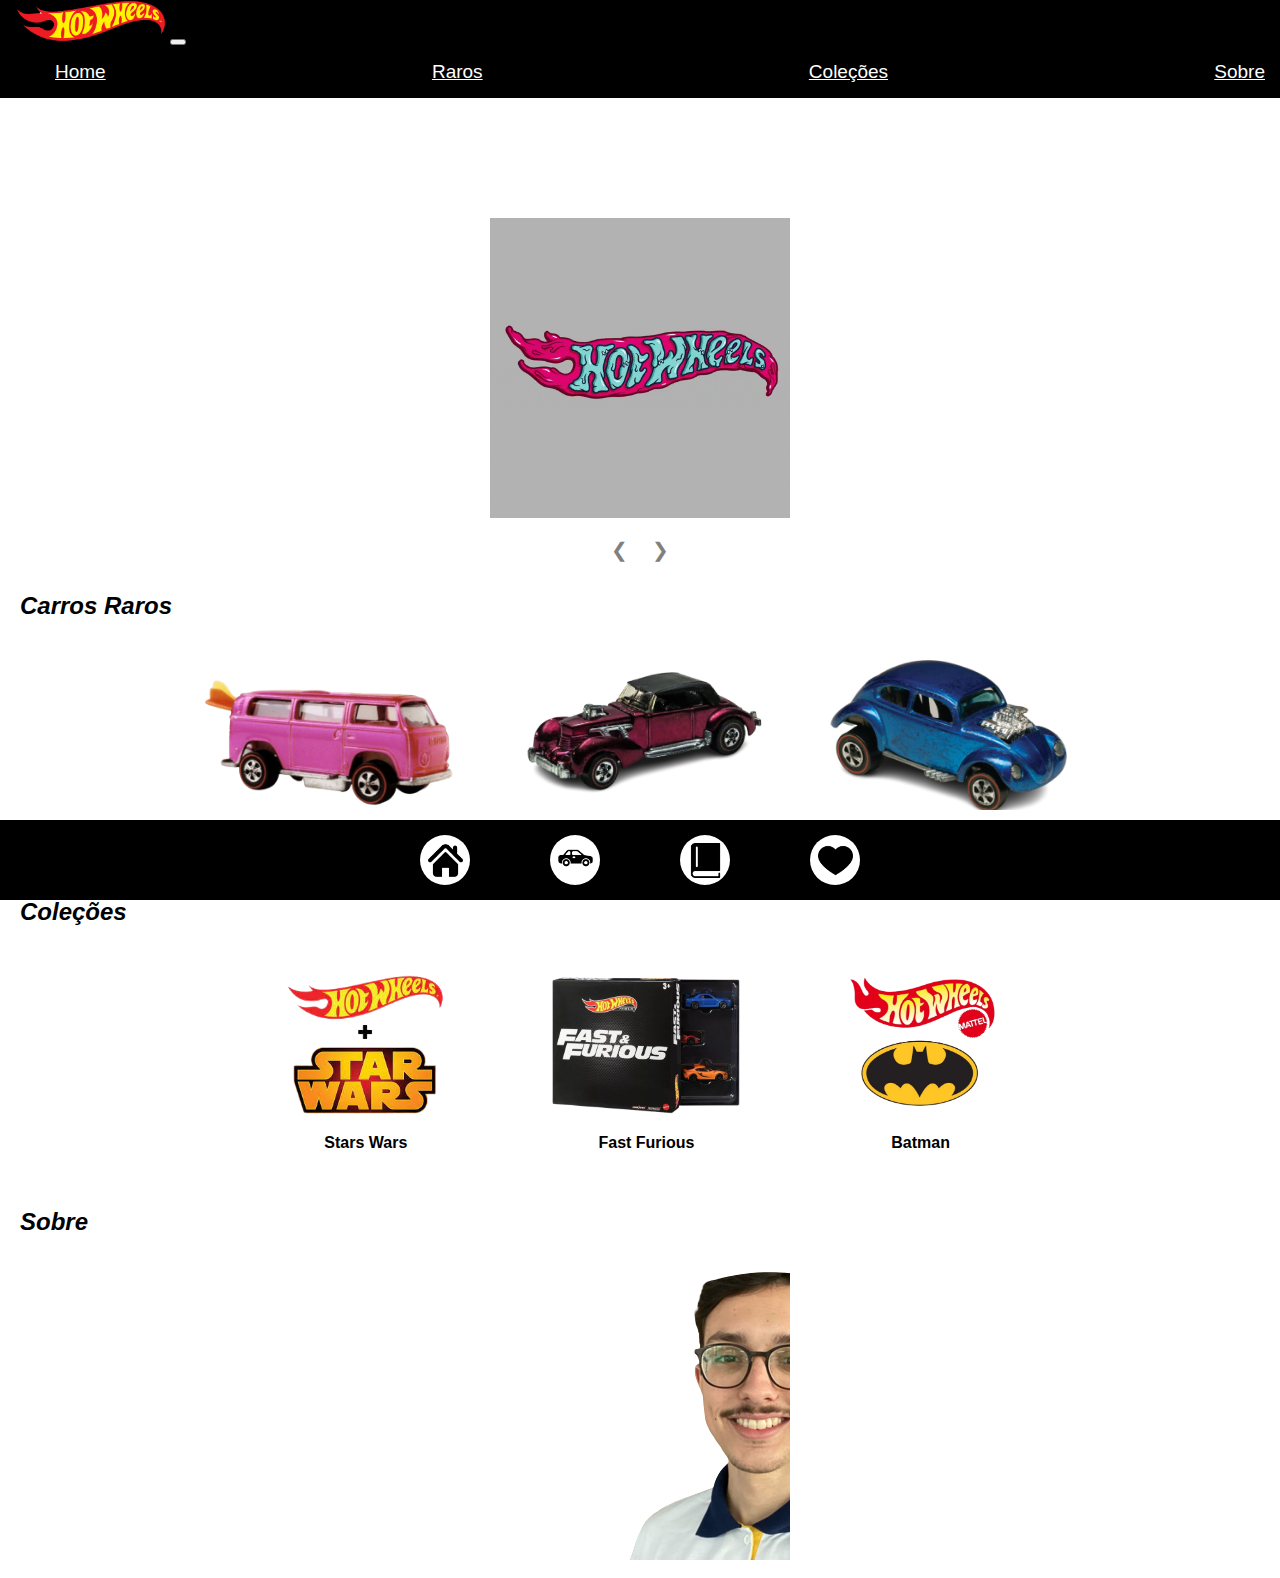
==== index.html @ c12af880 "HotWheels" ====
<!DOCTYPE html>
<html lang="en">
<head>
  <meta charset="UTF-8">
  <meta name="viewport" content="width=device-width, initial-scale=1.0">
  <link rel="stylesheet" href="style.css">
  <link href="https://cdn.jsdelivr.net/npm/bootstrap@5.3.1/dist/css/bootstrap.min.css" rel="stylesheet" integrity="sha384-4bw+/aepP/YC94hEpVNVgiZdgIC5+VKNBQNGCHeKRQN+PtmoHDEXuppvnDJzQIu9" crossorigin="anonymous">
  <link rel="stylesheet" href="https://unpkg.com/swiper/swiper-bundle.min.css">
  <title>Hotwells Carrinhos</title>
</head>
<body>
  <nav class="navbar navbar-expand-lg fixed-top">
    <a class="navbar-brand" href="#"><img src="assets/hotw.png" alt="Logo"></a>
    <button class="navbar-toggler" type="button" data-toggle="collapse" data-target="#navbarNav" aria-controls="navbarNav" aria-expanded="false" aria-label="Toggle navigation">
      <span class="navbar-toggler-icon"></span>
    </button>
    <div class="collapse navbar-collapse" id="navbarNav">
      <ul class="navbar-nav ml-auto">
        <li class="nav-item"><a class="nav-link" href="#">Home</a></li>
        <li class="nav-item"><a class="nav-link" href="#">Raros</a></li>
        <li class="nav-item"><a class="nav-link" href="#">Coleções</a></li>
        <li class="nav-item"><a class="nav-link" href="#">Sobre</a></li>
      </ul>
    </div>
  </nav>
  

  <div class="carousel-container">
    <div class="carousel">
      <img src="assets/giphy.gif" alt="Carrinho 1" class="carousel-image">
      <img src="assets/giphy.gif" alt="Carrinho 2" class="carousel-image">
    </div>
    <div class="carousel-controls">
      <div class="prev-button">&#10094;</div>
      <div class="next-button">&#10095;</div>
    </div>
  </div>

  <h2 class="car-raros">Carros Raros</h2>

  <section class="car-gallery">
    <div class="car-card">
      <img src="assets\image1.png" alt="Carrinho 1" class="car-image">
      <p class="car-name">Beach Bomb</p>
    </div>
    <div class="car-card">
      <img src="assets\1971.png" alt="Carrinho 2" class="car-image">
      <p class="car-name">Cord 812 em rosa (1971)</p>
    </div>
    <div class="car-card">
      <img src="assets\vw.png" alt="Carrinho 2" class="car-image">
      <p class="car-name">Volkswagen Custom Beetle (1968)</p>
    </div>
  </section>

  <h3 class="car-colections">Coleções</h2>

  <section class="car-gallery2">
    <div class="car-card2">
      <img src="assets\star.png" alt="Carrinho 1" class="car-image2">
      <p class="car-name2">Stars Wars</p>
    </div>
    <div class="car-card2">
      <img src="assets\fast.png" alt="Carrinho 2" class="car-image2">
      <p class="car-name2">Fast Furious</p>
    </div>
    <div class="car-card2">
      <img src="assets\bat.png" alt="Carrinho 3" class="car-image2">
      <p class="car-name2">Batman</p>
    </div>
  </section>
  

  <h3 class="car-sobre">Sobre</h3>
    

  <div id="carousel-container" class="carousel slide">
    <div class="carousel-inner">
      <div class="carousel-item active">
        <img src="assets/lucas.png" class="d-block w-100" alt="...">
      </div>
      <div class="carousel-item">
        <img src="assets/jose.png" class="d-block w-100" alt="...">
      </div>
      <div class="carousel-item">
        <img src="assets/bruno.png" class="d-block w-100" alt="...">
      </div>
      <div class="carousel-item">
        <img src="assets/alex.png" class="d-block w-100" alt="...">
      </div>
    </div>
    <button class="carousel-control-prev" type="button" data-bs-target="#carouselExample" data-bs-slide="prev">
      <span class="carousel-control-prev-icon" aria-hidden="true"></span>
      <span class="visually-hidden">Previous</span>
    </button>
    <button class="carousel-control-next" type="button" data-bs-target="#carouselExample" data-bs-slide="next">
      <span class="carousel-control-next-icon" aria-hidden="true"></span>
      <span class="visually-hidden">Next</span>
    </button>
  </div>

  <div class="static-menu">
    <div class="static-menu-item selected" onclick="move('1', '50px', '#ffcc80')">
      <a href="index.html">
      <img src="assets\silhueta-de-icone-de-casa.png" alt="Home">
      </a>
    </div>
    <div class="static-menu-item selected" onclick="move('2', '50px', '#ffcc80')">
      <img src="assets\carro.png" alt="Home">
    </div>
    <div class="static-menu-item selected" onclick="move('3', '50px', '#ffcc80')">
      <img src="assets\livro-de-capa-preta-fechado.png" alt="Home">
    </div>
    <div class="static-menu-item selected" onclick="move('4', '50px', '#ffcc80')">
      <img src="assets\coracao.png" alt="Home">
    </div>
    
  </div>
  <br>
  <script src="https://cdn.jsdelivr.net/npm/bootstrap@5.3.1/dist/js/bootstrap.bundle.min.js" integrity="sha384-HwwvtgBNo3bZJJLYd8oVXjrBZt8cqVSpeBNS5n7C8IVInixGAoxmnlMuBnhbgrkm" crossorigin="anonymous"></script>

</body>
</html>
---- style.css ----
body {
  margin: 0;
  padding: 0;
  font-family: Arial, sans-serif;
}


.navbar {
  background-color: black;

}

.navbar-brand img {
  width: 150px;
  margin-left: 16px;
  height: auto;
}

.navbar-nav {
  margin: auto;
  display: flex;
  justify-content: space-between;
  align-items: center;
  flex-wrap: wrap;
}

.navbar-nav .nav-item {
  margin: 15px; /* Adjust this value for spacing */
}

.navbar-nav .nav-link {
  color: white;
  font-size: 19px;
  transition: color 0.3s;
}

.navbar-nav .nav-link:hover {
  color: red;
}






.center {
  display: flex;
  justify-content: center;
}

.carousel-container {
  text-align: center;
  margin-top: 120px;
}

.carousel {
  display: flex;
  overflow: hidden;
  width: 300px; 
  height: 300px; 
  margin: 0 auto;
}

.carousel-image {
  width: 100%;
  height: 100%;
  object-fit: cover;
  transition: transform 0.5s;
}

.carousel-controls {
  margin-top: 10px;
}

.prev-button,
.next-button {
  display: inline-block;
  font-size: 20px;
  cursor: pointer;
  padding: 10px;
  color: gray;
  transition: color 0.3s;
}

.prev-button:hover,
.next-button:hover {
  color: black;
}

.car-raros {
  text-align: left;
  margin-top: 20px;
  margin-left: 20px;
  font-size: 24px;
  font-weight: bold;
  font-style: italic;
  position: relative;
  transition: transform 0.5s, opacity 0.3s;
}

.car-raros:hover {
  transform: translateX(30px);
  opacity: 0;
}

.car-gallery {
  display: flex;
  justify-content: center;
  flex-wrap: wrap;
  margin-top: 20px;
}

.car-card {
  width: 270px;
  height: auto;
  margin: 20px;
  overflow: hidden;
  position: relative;
  transition: transform 0.3s;
  text-align: center;
}

.car-card:hover {
  transform: scale(1.2);
}

.car-image {
  width: 100%;
  max-height: 150px;
  object-fit: cover;
}

.car-name {
  margin-top: 10px;
  font-weight: bold;
  color: black;
}

.car-colections {
  text-align: left;
  margin-top: 20px;
  margin-left: 20px;
  font-size: 24px;
  font-weight: bold;
  font-style: italic;
  position: relative;
  transition: transform 0.5s, opacity 0.3s;
}

.car-colections:hover {
  transform: translateX(30px);
  opacity: 0;
}

.car-gallery2 {
  display: flex;
  justify-content: center;
  flex-wrap: wrap;
  margin-top: 20px;
  gap: 65px;
}

.car-card2 {
  width: 100;
  height: auto;
  margin: 20px;
  overflow: hidden;
  position: relative;
  transition: transform 0.3s;
  text-align: center;
}

.car-card2:hover {
  transform: scale(1.2);
}

.car-image2 {
  width: 100%;
  max-height: 150px;
  object-fit: cover;
}

.car-name2 {
  margin-top: 10px;
  font-weight: bold;
  color: black;
}

.car-sobre {
  text-align: left;
  margin-top: 20px;
  margin-left: 20px;
  font-size: 24px;
  font-weight: bold;
  font-style: italic;
  position: relative;
  transition: transform 0.5s, opacity 0.3s;
}

.car-sobre:hover {
  transform: translateX(30px);
  opacity: 0;
}


.static-menu {
  display: flex;
  justify-content: center;
  background-color: black;
  padding: 15px 0;
  position: fixed;
  bottom: 0;
  width: 100%;
}

.static-menu-item {
  width: 50px;
  height: 50px;
  background-color: #666;
  color: #fff;
  font-size: 20px;
  border-radius: 50%;
  display: flex;
  justify-content: center;
  align-items: center;
  margin: 0 10px;
  cursor: pointer;
  transition: background-color 0.3s ease-in-out;
}

.static-menu-item img {
  max-width: 70%;
  max-height: 80%;
  display: block;
  margin: auto;
}

.static-menu-item.selected {
  background-color: white;
}

.static-menu-item:not(:last-child) {
  margin-right: 70px;
}
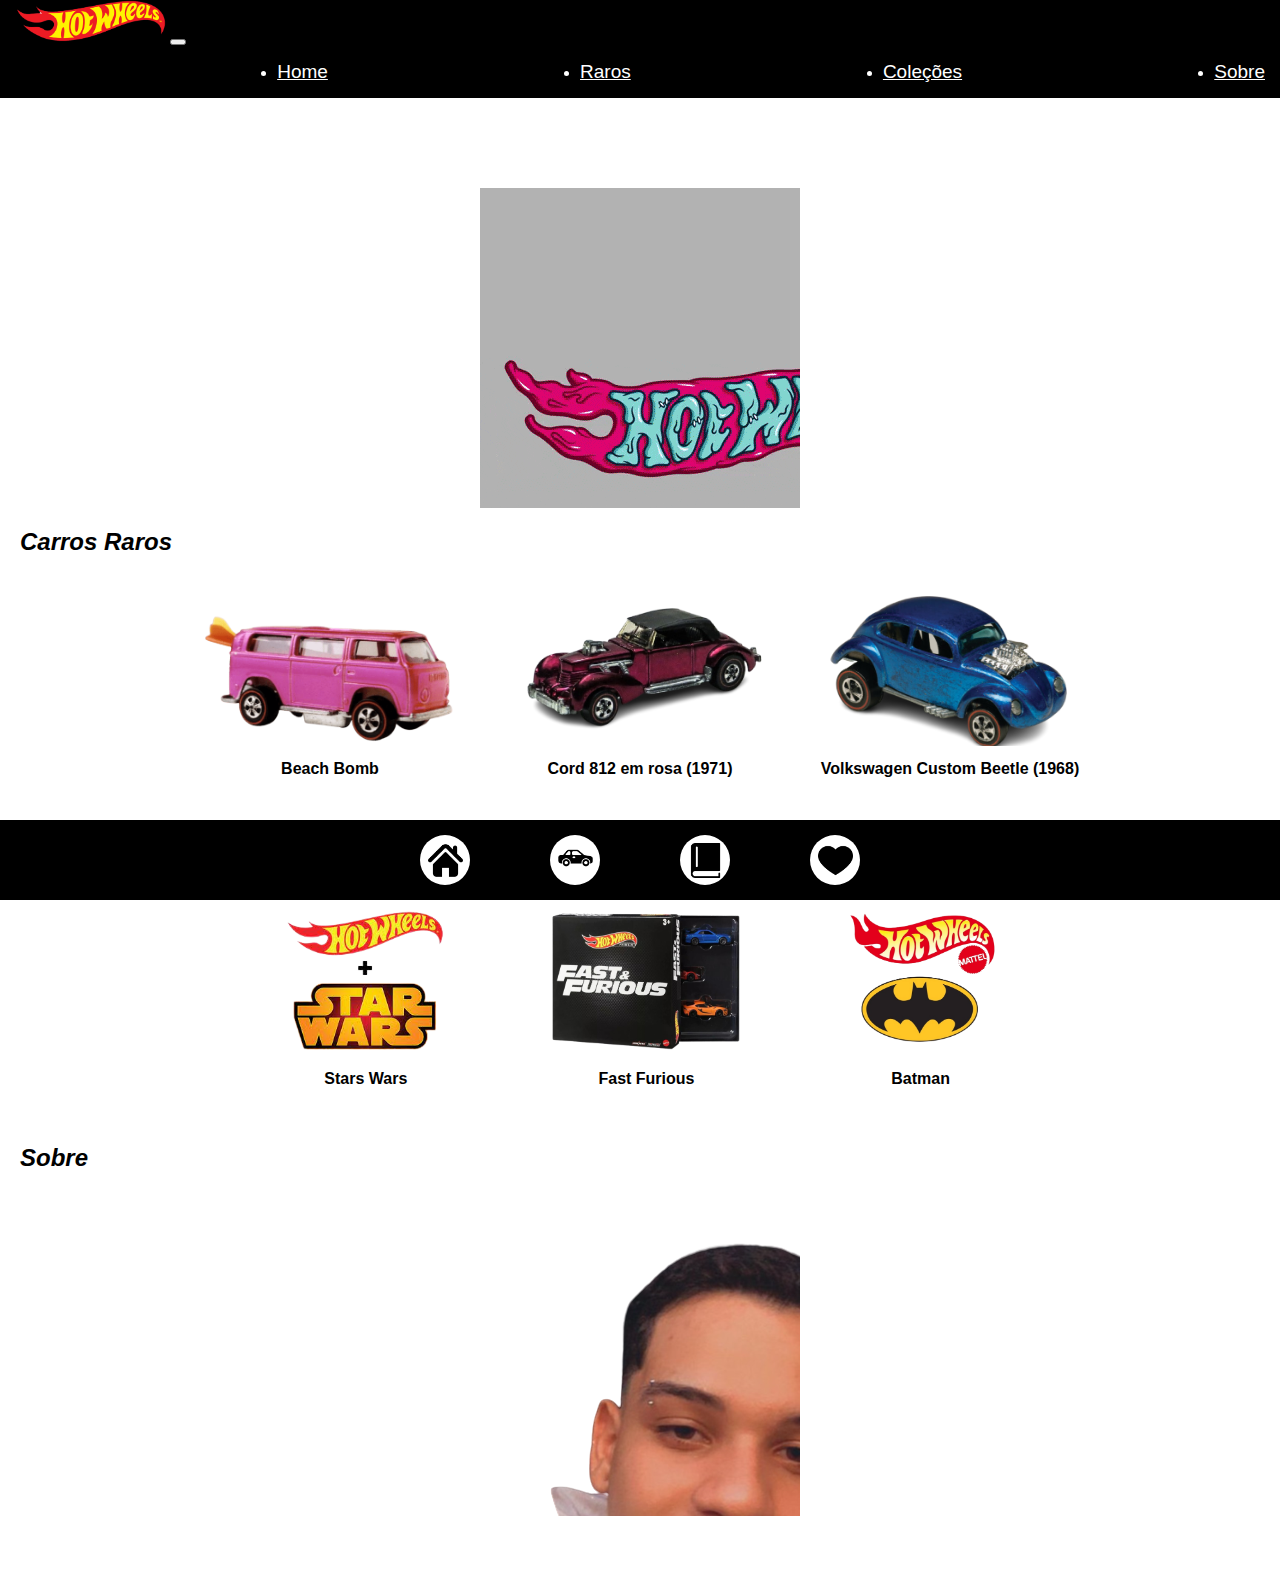
==== commit 3ec1b289: "HotWheels" ====
--- a/index.html
+++ b/index.html
@@ -16,24 +16,44 @@
     </button>
     <div class="collapse navbar-collapse" id="navbarNav">
       <ul class="navbar-nav ml-auto">
+        <a href="index.html">
         <li class="nav-item"><a class="nav-link" href="#">Home</a></li>
+        </a>
         <li class="nav-item"><a class="nav-link" href="#">Raros</a></li>
         <li class="nav-item"><a class="nav-link" href="#">Coleções</a></li>
         <li class="nav-item"><a class="nav-link" href="#">Sobre</a></li>
       </ul>
     </div>
   </nav>
+  <br>
+  <br>
+  <br>
+  <br>
+  <br>
   
-
-  <div class="carousel-container">
-    <div class="carousel">
-      <img src="assets/giphy.gif" alt="Carrinho 1" class="carousel-image">
-      <img src="assets/giphy.gif" alt="Carrinho 2" class="carousel-image">
+  <div id="carouselExample" class="carousel slide">
+    <div class="carousel-inner">
+      <div class="carousel-item active">
+        <img src="assets/giphy.gif" class="d-block w-100" alt="...">
+      </div>
+      <div class="carousel-item">
+        <img src="assets/hotgif.gif" class="d-block w-100" alt="...">
+      </div>
+      <div class="carousel-item">
+        <img src="assets/road.gif" class="d-block w-100" alt="...">
+      </div>
+      <div class="carousel-item">
+        <img src= "assets/whe.gif" class="d-block w-100" alt="...">
+      </div>
     </div>
-    <div class="carousel-controls">
-      <div class="prev-button">&#10094;</div>
-      <div class="next-button">&#10095;</div>
-    </div>
+    <button class="carousel-control-prev" type="button" data-bs-target="#carouselExample" data-bs-slide="prev">
+      <span class="carousel-control-prev-icon" aria-hidden="true"></span>
+      <span class="visually-hidden">Previous</span>
+    </button>
+    <button class="carousel-control-next" type="button" data-bs-target="#carouselExample" data-bs-slide="next">
+      <span class="carousel-control-next-icon" aria-hidden="true"></span>
+      <span class="visually-hidden">Next</span>
+    </button>
   </div>
 
   <h2 class="car-raros">Carros Raros</h2>
@@ -74,30 +94,34 @@
   <h3 class="car-sobre">Sobre</h3>
     
 
-  <div id="carousel-container" class="carousel slide">
+  <div id="carouselExample2" class="carousel slide">
     <div class="carousel-inner">
       <div class="carousel-item active">
+        <img src="assets/alex.png" class="d-block w-100" alt="...">
+      </div>
+      <div class="carousel-item">
+        <img src="assets/bruno.png" class="d-block w-100" alt="...">
+      </div>
+      <div class="carousel-item">
         <img src="assets/lucas.png" class="d-block w-100" alt="...">
       </div>
       <div class="carousel-item">
         <img src="assets/jose.png" class="d-block w-100" alt="...">
       </div>
-      <div class="carousel-item">
-        <img src="assets/bruno.png" class="d-block w-100" alt="...">
-      </div>
-      <div class="carousel-item">
-        <img src="assets/alex.png" class="d-block w-100" alt="...">
-      </div>
     </div>
-    <button class="carousel-control-prev" type="button" data-bs-target="#carouselExample" data-bs-slide="prev">
+    <button class="carousel-control-prev" type="button" data-bs-target="#carouselExample2" data-bs-slide="prev">
       <span class="carousel-control-prev-icon" aria-hidden="true"></span>
       <span class="visually-hidden">Previous</span>
     </button>
-    <button class="carousel-control-next" type="button" data-bs-target="#carouselExample" data-bs-slide="next">
+    <button class="carousel-control-next" type="button" data-bs-target="#carouselExample2" data-bs-slide="next">
       <span class="carousel-control-next-icon" aria-hidden="true"></span>
       <span class="visually-hidden">Next</span>
     </button>
   </div>
+  <br>
+  <br>
+  <br>
+
 
   <div class="static-menu">
     <div class="static-menu-item selected" onclick="move('1', '50px', '#ffcc80')">
--- a/style.css
+++ b/style.css
@@ -25,7 +25,8 @@
 }
 
 .navbar-nav .nav-item {
-  margin: 15px; /* Adjust this value for spacing */
+  margin: 15px;
+  color: #fff;
 }
 
 .navbar-nav .nav-link {
@@ -56,8 +57,8 @@
 .carousel {
   display: flex;
   overflow: hidden;
-  width: 300px; 
-  height: 300px; 
+  width: 320px; 
+  height: 320px; 
   margin: 0 auto;
 }
 
@@ -69,7 +70,7 @@
 }
 
 .carousel-controls {
-  margin-top: 10px;
+  margin-top: 20px;
 }
 
 .prev-button,
@@ -77,7 +78,7 @@
   display: inline-block;
   font-size: 20px;
   cursor: pointer;
-  padding: 10px;
+  padding: 60px;
   color: gray;
   transition: color 0.3s;
 }
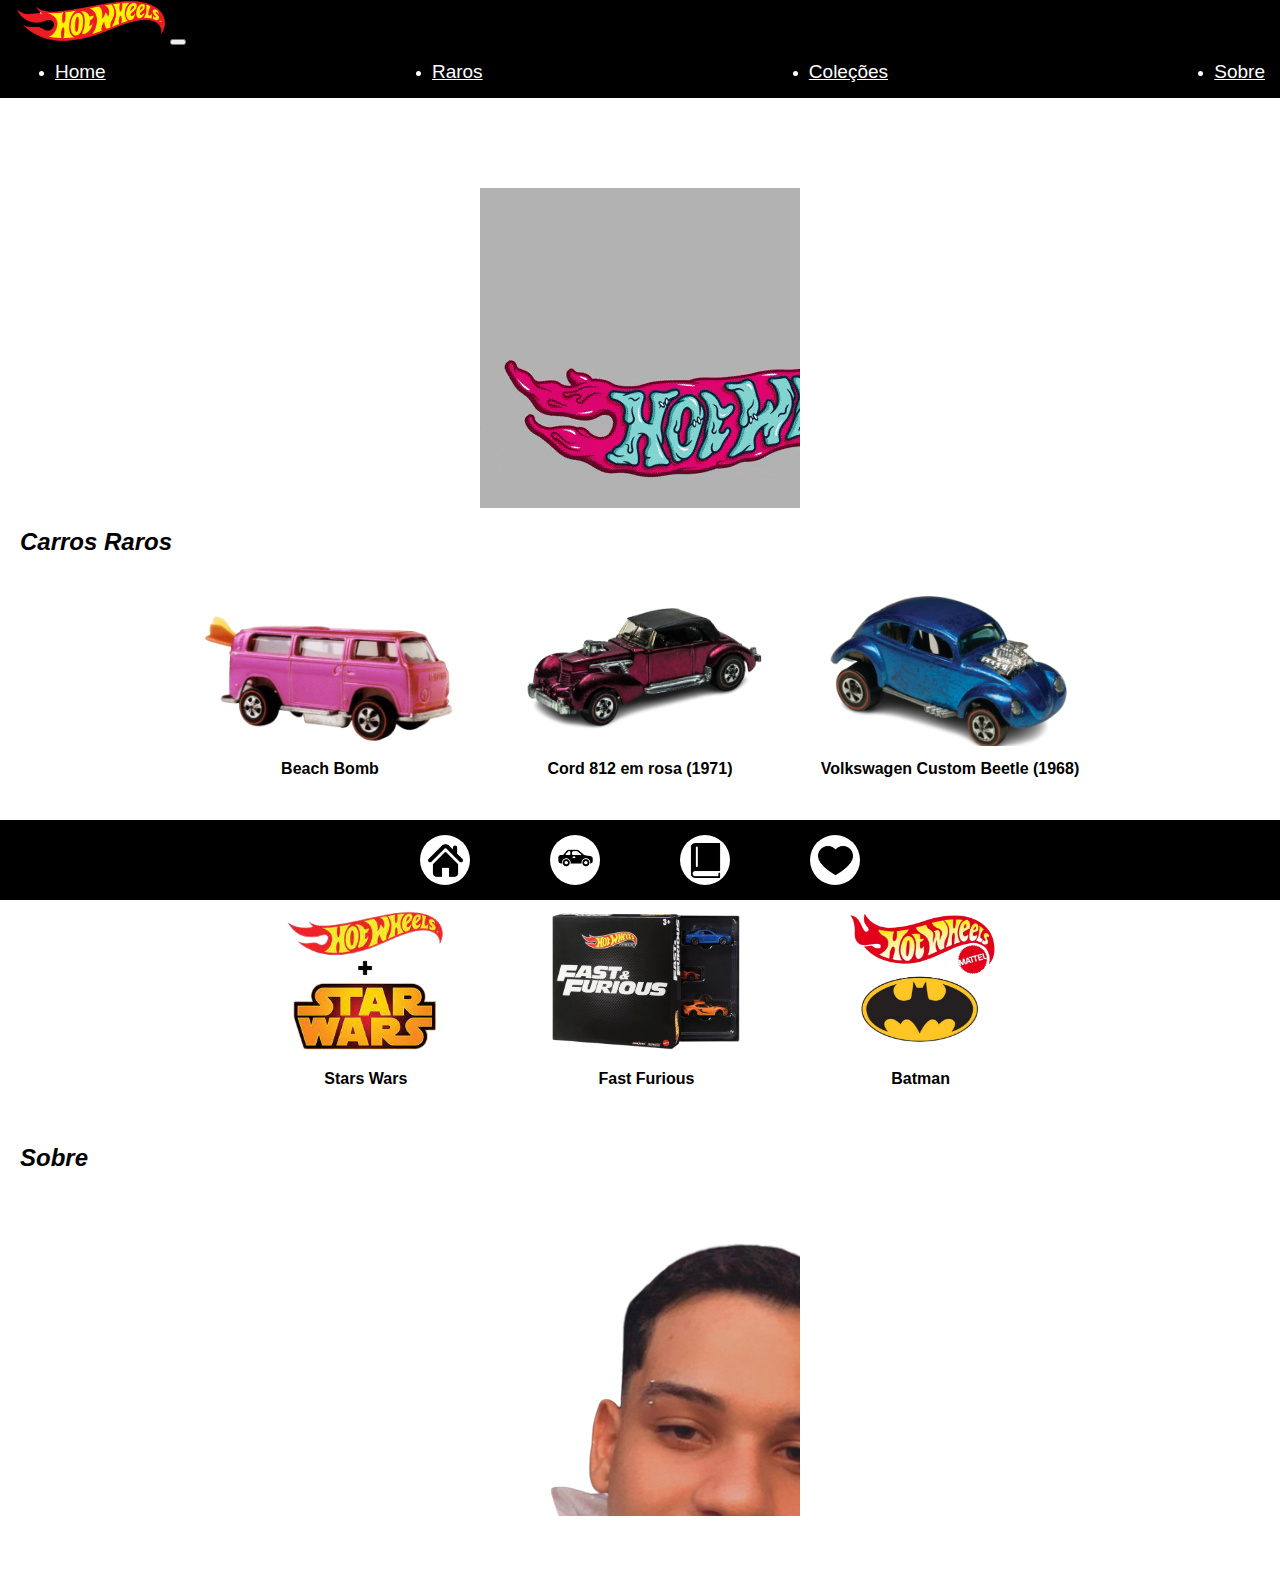
==== commit cfd78acb: "HotWheels" ====
--- a/index.html
+++ b/index.html
@@ -16,10 +16,8 @@
     </button>
     <div class="collapse navbar-collapse" id="navbarNav">
       <ul class="navbar-nav ml-auto">
-        <a href="index.html">
-        <li class="nav-item"><a class="nav-link" href="#">Home</a></li>
-        </a>
-        <li class="nav-item"><a class="nav-link" href="#">Raros</a></li>
+        <li class="nav-item"><a class="nav-link" href="index.html">Home</a></li>
+        <li class="nav-item"><a class="nav-link" href="car.html">Raros</a></li>
         <li class="nav-item"><a class="nav-link" href="#">Coleções</a></li>
         <li class="nav-item"><a class="nav-link" href="#">Sobre</a></li>
       </ul>
@@ -130,7 +128,9 @@
       </a>
     </div>
     <div class="static-menu-item selected" onclick="move('2', '50px', '#ffcc80')">
+      <a href="car.html">
       <img src="assets\carro.png" alt="Home">
+      </a>
     </div>
     <div class="static-menu-item selected" onclick="move('3', '50px', '#ffcc80')">
       <img src="assets\livro-de-capa-preta-fechado.png" alt="Home">
